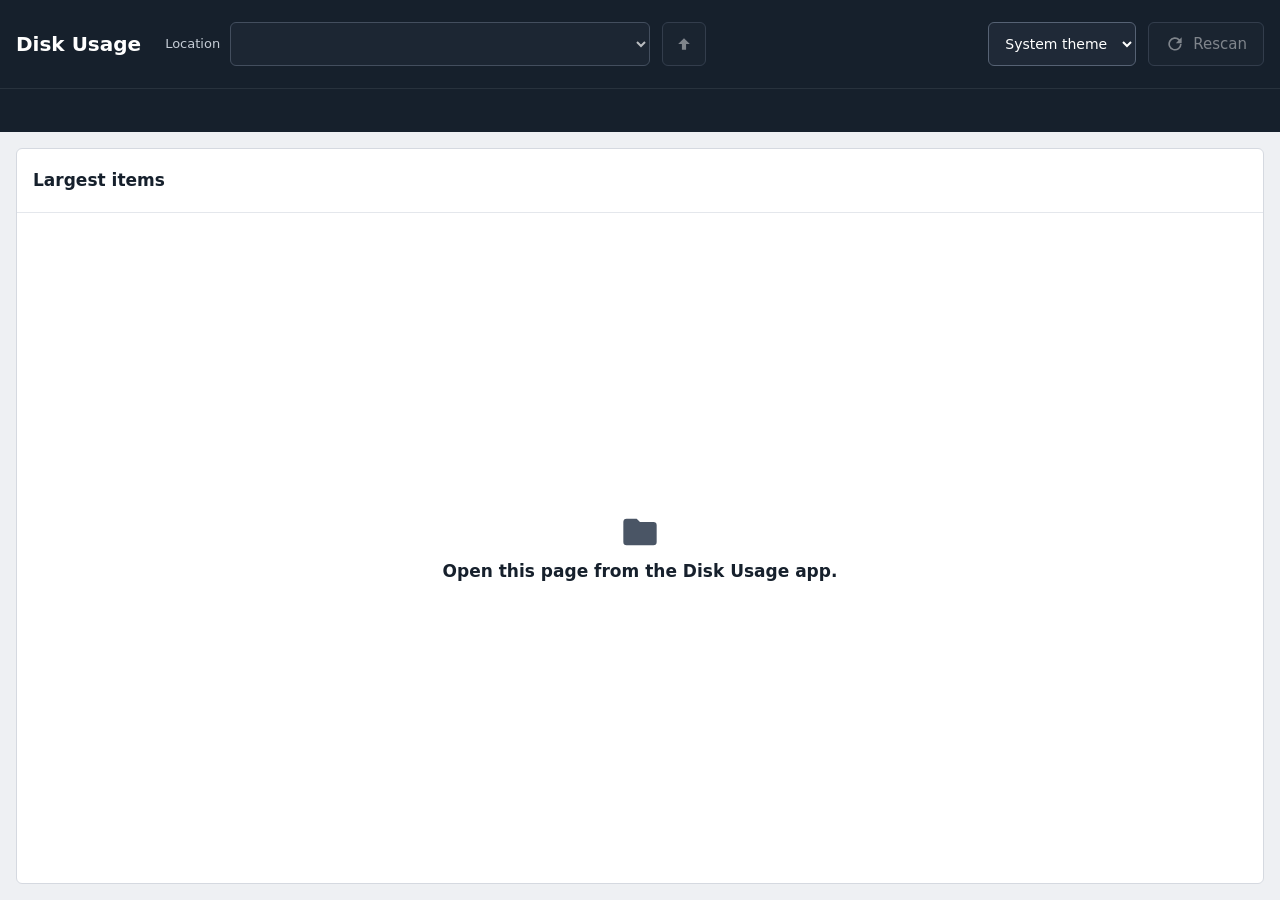
==== src/somaari_disk/ui/index.html @ f8d43a7c "Rename to somaari-disk Co-Authored-By: Claude Opus 5.5 <noreply@anthropic.com>" ====
<!doctype html>
<html lang="en" data-theme="system">
<head>
  <meta charset="utf-8">
  <meta name="viewport" content="width=device-width, initial-scale=1">
  <meta name="color-scheme" content="light dark">
  <title>Disk Usage</title>
  <link rel="stylesheet" href="app.css">
  <script type="module" src="app.js"></script>
</head>
<body>
  <header class="top" aria-label="Location">
    <div class="top-row">
      <h1 class="app-title">Disk Usage</h1>
      <label class="location">
        <span class="location-label">Location</span>
        <select id="location" disabled></select>
      </label>
      <button id="up" class="icon-btn" type="button" title="Up one folder (Alt+Up)" aria-label="Up one folder" disabled>
        <svg viewBox="0 0 24 24" aria-hidden="true"><path d="M12 5l-7 7h4.5v7h5v-7H19z"/></svg>
      </button>
      <div class="spacer"></div>
      <label class="theme">
        <span class="visually-hidden">Theme</span>
        <select id="theme" title="Theme">
          <option value="system">System theme</option>
          <option value="light">Light</option>
          <option value="dark">Dark</option>
        </select>
      </label>
      <button id="rescan" class="btn" type="button" title="Rescan (F5)" disabled>
        <svg viewBox="0 0 24 24" aria-hidden="true"><path d="M17.7 6.3A8 8 0 1 0 20 12h-2a6 6 0 1 1-1.8-4.2L13 11h7V4z"/></svg>
        <span id="rescan-label">Rescan</span>
      </button>
    </div>
    <nav class="crumbs" aria-label="Breadcrumb">
      <ol id="breadcrumb"></ol>
    </nav>
  </header>
  <section id="usage" class="usage" aria-label="Drive usage" hidden>
    <div class="usage-row">
      <p id="usage-state" class="usage-state"></p>
      <p id="usage-text" class="usage-text"></p>
    </div>
    <div id="usage-bar" class="usage-bar" role="progressbar" aria-label="Space used"
         aria-valuemin="0" aria-valuemax="100" aria-valuenow="0">
      <div id="usage-fill" class="usage-fill"></div>
      <span class="tick tick-50" aria-hidden="true"></span>
      <span class="tick tick-75" aria-hidden="true"></span>
    </div>
    <p id="usage-scope" class="usage-scope" hidden></p>
  </section>
  <main id="main" class="body">
    <section class="card list-panel" aria-labelledby="list-title">
      <header class="panel-head">
        <h2 id="list-title">Largest items</h2>
        <p id="list-meta" class="panel-meta"></p>
      </header>
      <div id="notice" class="notice" role="status" hidden></div>
      <ul id="rows" class="rows" aria-labelledby="list-title"></ul>
      <div id="list-state" class="state" aria-live="polite" hidden></div>
    </section>
    <aside id="side" class="card side" aria-label="Selection details" hidden></aside>
  </main>
  <dialog id="confirm" class="dialog" aria-labelledby="confirm-title" aria-describedby="confirm-note">
    <form method="dialog">
      <h2 id="confirm-title">Move to Trash?</h2>
      <dl class="facts">
        <dt>Name</dt><dd id="confirm-name"></dd>
        <dt>Size</dt><dd id="confirm-size"></dd>
      </dl>
      <p id="confirm-note" class="dialog-note">You can restore it from the Trash until the Trash is emptied. The space is freed when the Trash is emptied.</p>
      <div class="dialog-actions">
        <button id="confirm-cancel" class="action" value="cancel">Cancel</button>
        <button id="confirm-ok" class="action danger" value="trash">Move to Trash</button>
      </div>
    </form>
  </dialog>
</body>
</html>
---- src/somaari_disk/ui/app.css ----
/* Tokens from design/DESIGN-TOKENS.md. app.js sets data-theme to light/dark from the OS
   preference or the user override; light is the fallback. */

@font-face { font-family: "IBM Plex Sans"; font-weight: 400; font-display: swap;
  src: local("IBM Plex Sans"), local("IBMPlexSans"), url("fonts/IBMPlexSans-Regular.woff2") format("woff2"); }
@font-face { font-family: "IBM Plex Sans"; font-weight: 500; font-display: swap;
  src: local("IBM Plex Sans Medium"), local("IBMPlexSans-Medium"), url("fonts/IBMPlexSans-Medium.woff2") format("woff2"); }
@font-face { font-family: "IBM Plex Sans"; font-weight: 600; font-display: swap;
  src: local("IBM Plex Sans SemiBold"), local("IBMPlexSans-SemiBold"), url("fonts/IBMPlexSans-SemiBold.woff2") format("woff2"); }
@font-face { font-family: "IBM Plex Mono"; font-weight: 500; font-display: swap;
  src: local("IBM Plex Mono Medium"), local("IBMPlexMono-Medium"), url("fonts/IBMPlexMono-Medium.woff2") format("woff2"); }

:root {
  --font-sans: "IBM Plex Sans", system-ui, sans-serif;
  --font-mono: "IBM Plex Mono", ui-monospace, monospace;

  /* light palette */
  --page-bg: #EEF0F3;
  --top-bg: #16202C;
  --text: #16202C;
  --muted: #4A5565;
  --border: #D5D9E0;
  --divider: #E4E7EC;
  --card: #FFFFFF;
  --selected-bg: #E8F0FA;
  --ring: #1F4E8C;
  --bar-fill: #CFDBEC;
  --subtle: #F6F7F9;
  --control-bg: #FFFFFF;
  --control-border: #8A94A3;
  --top-muted: #C5CCD6;
  --destructive: #B3261E;
  --on-destructive: #FFFFFF;
  --accent: #1F4E8C;
  --track: #E4E7EC;
  --detail-header: #F6F7F9;

  /* usage states (Stage 4) */
  --ok-fill: #2E7D32;    --ok-text: #1B5E20;
  --warn-fill: #F2C14E;  --warn-text: #7A5B00;
  --low-fill: #E07B1F;   --low-text: #9A4A00;
  --full-fill: #C62828;  --full-text: #B3261E;

  /* the top panel is dark in both themes, so its controls use dark control tokens */
  --top-control-bg: #1F2937;
  --top-control-border: #566274;
  --top-text: #FFFFFF;
  --top-ring: #8CC1F0;

  --top-h: 88px;
  --crumb-h: 44px;
  --hit: 44px;
  --gap: 16px;
  --radius: 6px;
  color-scheme: light;
}

:root[data-theme="dark"] {
  --page-bg: #0F141B;
  --top-bg: #0A0E13;
  --text: #E6EAF0;
  --muted: #9AA6B5;
  --border: #2C3644;
  --divider: #2C3644;
  --card: #1A222D;
  --selected-bg: #1E3A5F;
  --ring: #4C8DDB;
  --bar-fill: #2A4568;
  --subtle: #1F2937;
  --control-bg: #1F2937;
  --control-border: #566274;
  --top-muted: #8A94A3;
  --destructive: #F2B8B5;
  --on-destructive: #0F141B;
  --accent: #8CC1F0;
  --track: #2C3644;
  --detail-header: #212B38;
  --ok-fill: #43A047;    --ok-text: #6FCF7A;
  --warn-fill: #D9A93A;  --warn-text: #F2CF7A;
  --low-fill: #E8893A;   --low-text: #F5B27A;
  --full-fill: #E05252;  --full-text: #F2B8B5;
  color-scheme: dark;
}

* { box-sizing: border-box; }
html, body { height: 100%; margin: 0; }
body {
  display: flex;
  flex-direction: column;
  background: var(--page-bg);
  color: var(--text);
  font: 400 15px/1.4 var(--font-sans);
  overflow: hidden;
}
button, select { font: inherit; color: inherit; }
svg { width: 20px; height: 20px; fill: currentColor; flex: none; }
.visually-hidden {
  position: absolute; width: 1px; height: 1px; overflow: hidden;
  clip: rect(0 0 0 0); white-space: nowrap;
}
:focus-visible { outline: 2px solid var(--ring); outline-offset: 2px; }

/* ---- top panel ---------------------------------------------------------- */
.top { background: var(--top-bg); color: var(--top-text); flex: none; }
.top :focus-visible { outline-color: var(--top-ring); }
.top-row {
  height: var(--top-h);
  display: flex;
  align-items: center;
  gap: 12px;
  padding: 0 var(--gap);
}
.app-title { font-size: 20px; font-weight: 600; margin: 0 12px 0 0; white-space: nowrap; }
.location { display: flex; align-items: center; gap: 10px; min-width: 0; }
.location-label { color: var(--top-muted); font-size: 13px; font-weight: 500; }
.top select {
  height: var(--hit);
  background: var(--top-control-bg);
  border: 1px solid var(--top-control-border);
  border-radius: var(--radius);
  padding: 0 12px;
  color: var(--top-text);
}
#location { min-width: 420px; max-width: 100%; font: 500 15px var(--font-mono); }
#theme { font-size: 14px; }
.spacer { flex: 1; }
.icon-btn, .btn {
  height: var(--hit);
  min-width: var(--hit);
  display: inline-flex;
  align-items: center;
  justify-content: center;
  gap: 8px;
  background: var(--top-control-bg);
  border: 1px solid var(--top-control-border);
  border-radius: var(--radius);
  cursor: pointer;
}
.icon-btn { width: var(--hit); padding: 0; }
.btn { padding: 0 16px; font-weight: 500; }
.icon-btn:hover:not(:disabled), .btn:hover:not(:disabled) { border-color: var(--top-muted); }
button:disabled { opacity: 0.45; cursor: default; }

.crumbs {
  height: var(--crumb-h);
  display: flex;
  align-items: center;
  padding: 0 var(--gap);
  border-top: 1px solid rgba(255, 255, 255, 0.08);
  overflow: hidden;
}
.crumbs ol {
  display: flex; align-items: center; margin: 0; padding: 0; list-style: none;
  font: 500 13px var(--font-mono); white-space: nowrap; min-width: 0; overflow: hidden;
}
.crumbs li { display: flex; align-items: center; color: var(--top-muted); min-width: 0; }
.crumbs li + li::before { content: "\203A"; padding: 0 8px; color: var(--top-muted); }
.crumbs button {
  background: none; border: 0; padding: 4px 2px; cursor: pointer; color: var(--top-muted);
  font: inherit; min-height: 32px;
}
.crumbs button:hover { color: var(--top-text); text-decoration: underline; }
.crumbs [aria-current="page"] { color: var(--top-text); font-weight: 600; }
.crumbs li:not(:last-child) { flex-shrink: 1; overflow: hidden; text-overflow: ellipsis; }

[hidden] { display: none !important; }

/* ---- usage bar ------------------------------------------------------------ */
.usage {
  flex: none;
  background: var(--card);
  border-bottom: 1px solid var(--border);
  padding: 12px var(--gap) 14px;
  --level-fill: var(--ok-fill);
  --level-text: var(--ok-text);
}
.usage[data-level="filling"] { --level-fill: var(--warn-fill); --level-text: var(--warn-text); }
.usage[data-level="low"] { --level-fill: var(--low-fill); --level-text: var(--low-text); }
.usage[data-level="full"] { --level-fill: var(--full-fill); --level-text: var(--full-text); }
.usage[data-level="gone"] { --level-fill: var(--track); --level-text: var(--muted); }
.usage-row {
  display: flex; align-items: center; justify-content: space-between; gap: 16px; margin-bottom: 8px;
}
.usage-state {
  display: flex; align-items: center; gap: 8px; margin: 0;
  font-weight: 600; color: var(--level-text); white-space: nowrap;
}
.usage-text {
  margin: 0; color: var(--muted); font: 500 14px var(--font-mono);
  min-width: 0; overflow: hidden; text-overflow: ellipsis; white-space: nowrap;
}
.usage-scope { margin: 8px 0 0; color: var(--muted); font-size: 13px; }
.usage-bar { position: relative; height: 10px; border-radius: 5px; background: var(--track); }
.usage-fill { height: 100%; width: 0; border-radius: 5px; background: var(--level-fill); }
.tick {
  position: absolute; top: -3px; bottom: -3px; width: 2px; margin-left: -1px;
  background: var(--muted); opacity: 0.6;
}
.tick-50 { left: 50%; }
.tick-75 { left: 75%; }

/* ---- body ----------------------------------------------------------------- */
.body { flex: 1; min-height: 0; padding: var(--gap); display: flex; gap: var(--gap); }
.card { background: var(--card); border: 1px solid var(--border); border-radius: var(--radius); }
.action {
  height: var(--hit); padding: 0 16px; font-weight: 500; cursor: pointer;
  background: var(--control-bg); border: 1px solid var(--control-border); border-radius: var(--radius);
}
.action:hover:not(:disabled) { border-color: var(--ring); }
.action { display: inline-flex; align-items: center; justify-content: center; gap: 8px; }
.action.danger { background: var(--destructive); border-color: var(--destructive); color: var(--on-destructive); }
.action.danger:hover:not(:disabled) { border-color: var(--text); }

.list-panel { flex: 2; min-width: 0; display: flex; flex-direction: column; overflow: hidden; }
.panel-head {
  height: 64px; flex: none; display: flex; align-items: center; justify-content: space-between;
  gap: 16px; padding: 0 16px; border-bottom: 1px solid var(--divider);
}
.panel-head h2 { margin: 0; font-size: 17px; font-weight: 600; white-space: nowrap; }
.panel-meta {
  margin: 0; min-width: 0; color: var(--muted); font: 500 13px var(--font-mono);
  overflow: hidden; text-overflow: ellipsis; white-space: nowrap;
}
.notice {
  flex: none; display: flex; align-items: center; gap: 10px; padding: 10px 16px;
  background: var(--subtle); border-bottom: 1px solid var(--divider); font-size: 14px;
}
.notice[data-kind="gone"], .notice[data-kind="error"] { color: var(--destructive); font-weight: 500; }
.notice[data-kind="done"] { color: var(--ok-text); font-weight: 500; }

.rows { list-style: none; margin: 0; padding: 0; flex: 1; min-height: 0; overflow: auto; }
.rows li + li { border-top: 1px solid var(--divider); }
.row {
  width: 100%; height: 56px; padding: 0 16px;
  display: grid; grid-template-columns: minmax(0, 1fr) minmax(64px, 28%) 84px 48px;
  align-items: center; gap: 16px;
  background: none; border: 0; text-align: left; cursor: pointer;
}
button.row:hover { background: var(--subtle); }
.row[aria-pressed="true"] { background: var(--selected-bg); box-shadow: inset 0 0 0 2px var(--ring); }
.row:focus-visible { outline-offset: -4px; }
.row-rest { cursor: default; color: var(--muted); }
.row-name { display: flex; align-items: center; gap: 10px; min-width: 0; }
.row-name svg { color: var(--muted); }
.row-text { overflow: hidden; text-overflow: ellipsis; white-space: nowrap; }
.row-flag {
  flex: none; padding: 0 6px; border: 1px solid var(--border); border-radius: 4px;
  color: var(--muted); font-size: 12px; font-weight: 500;
}
.row-bar { height: 16px; border-radius: 3px; background: var(--subtle); overflow: hidden; }
.row-fill { display: block; height: 100%; background: var(--bar-fill); }
.row-size, .row-pct { font: 500 14px var(--font-mono); text-align: right; white-space: nowrap; }
.row-pct { color: var(--muted); }

.state {
  flex: 1; display: flex; flex-direction: column; align-items: center; justify-content: center;
  gap: 8px; padding: 32px; text-align: center; color: var(--muted);
}
.state svg { width: 40px; height: 40px; }
.state-title { margin: 0; color: var(--text); font-size: 17px; font-weight: 600; }
.state-detail { margin: 0; max-width: 46ch; }
.state .action { margin-top: 8px; }
.state[data-kind="error"] svg, .state[data-kind="error"] .state-title,
.state[data-kind="gone"] svg { color: var(--destructive); }

/* ---- selection panel ------------------------------------------------------- */
.side { flex: 1; min-width: 260px; overflow: auto; }
.side-head {
  display: flex; align-items: center; gap: 10px; padding: 16px;
  background: var(--detail-header); border-bottom: 1px solid var(--divider);
}
.side-head svg { color: var(--muted); }
.side-head h2 { margin: 0; font-size: 17px; font-weight: 600; overflow-wrap: anywhere; }
.side-kicker { display: block; color: var(--muted); font-size: 12px; font-weight: 500; }
.side-body { display: flex; flex-direction: column; gap: 12px; padding: 16px; }
.side-path, .side-meta { margin: 0; font: 500 13px var(--font-mono); overflow-wrap: anywhere; }
.side-path { color: var(--muted); }
.side-note { margin: 0; display: flex; gap: 8px; align-items: flex-start; color: var(--muted); }
.side h3 { margin: 8px 0 0; color: var(--muted); font-size: 13px; font-weight: 600; }
.mini { list-style: none; margin: 0; padding: 0; }
.mini li {
  display: grid; grid-template-columns: minmax(0, 1fr) auto; gap: 12px;
  padding: 8px 0; border-top: 1px solid var(--divider);
}
.mini .n { overflow: hidden; text-overflow: ellipsis; white-space: nowrap; }
.mini .s { font: 500 13px var(--font-mono); }
.mini .more { color: var(--muted); }
.facts { display: grid; grid-template-columns: auto minmax(0, 1fr); gap: 8px 16px; margin: 0; }
.facts dt { color: var(--muted); font-size: 13px; }
.facts dd { margin: 0; font: 500 13px var(--font-mono); overflow-wrap: anywhere; }
.side-actions { display: flex; flex-wrap: wrap; gap: 8px; margin-top: 4px; }
.side-error {
  margin: 0; display: flex; gap: 8px; align-items: flex-start; padding: 10px 12px;
  border: 1px solid var(--destructive); border-radius: var(--radius);
  color: var(--destructive); font-weight: 500;
}

/* ---- confirm dialog --------------------------------------------------------- */
.dialog {
  width: min(440px, calc(100vw - 32px)); padding: 24px;
  background: var(--card); color: var(--text);
  border: 1px solid var(--border); border-radius: var(--radius);
  box-shadow: 0 12px 32px rgba(0, 0, 0, 0.35);
}
.dialog::backdrop { background: rgba(10, 14, 19, 0.55); }
.dialog h2 { margin: 0 0 16px; font-size: 18px; font-weight: 600; }
.dialog-note { margin: 16px 0 0; color: var(--muted); font-size: 14px; }
.dialog-actions { display: flex; justify-content: flex-end; gap: 8px; margin-top: 24px; }

@media (max-width: 1100px) {
  #location { min-width: 300px; }
  .app-title { margin-right: 0; }
  .row { grid-template-columns: minmax(0, 1fr) minmax(48px, 22%) 80px 44px; gap: 12px; }
}
@media (max-height: 700px) {
  .panel-head { height: 48px; }
  .usage { padding-top: 8px; padding-bottom: 10px; }
}
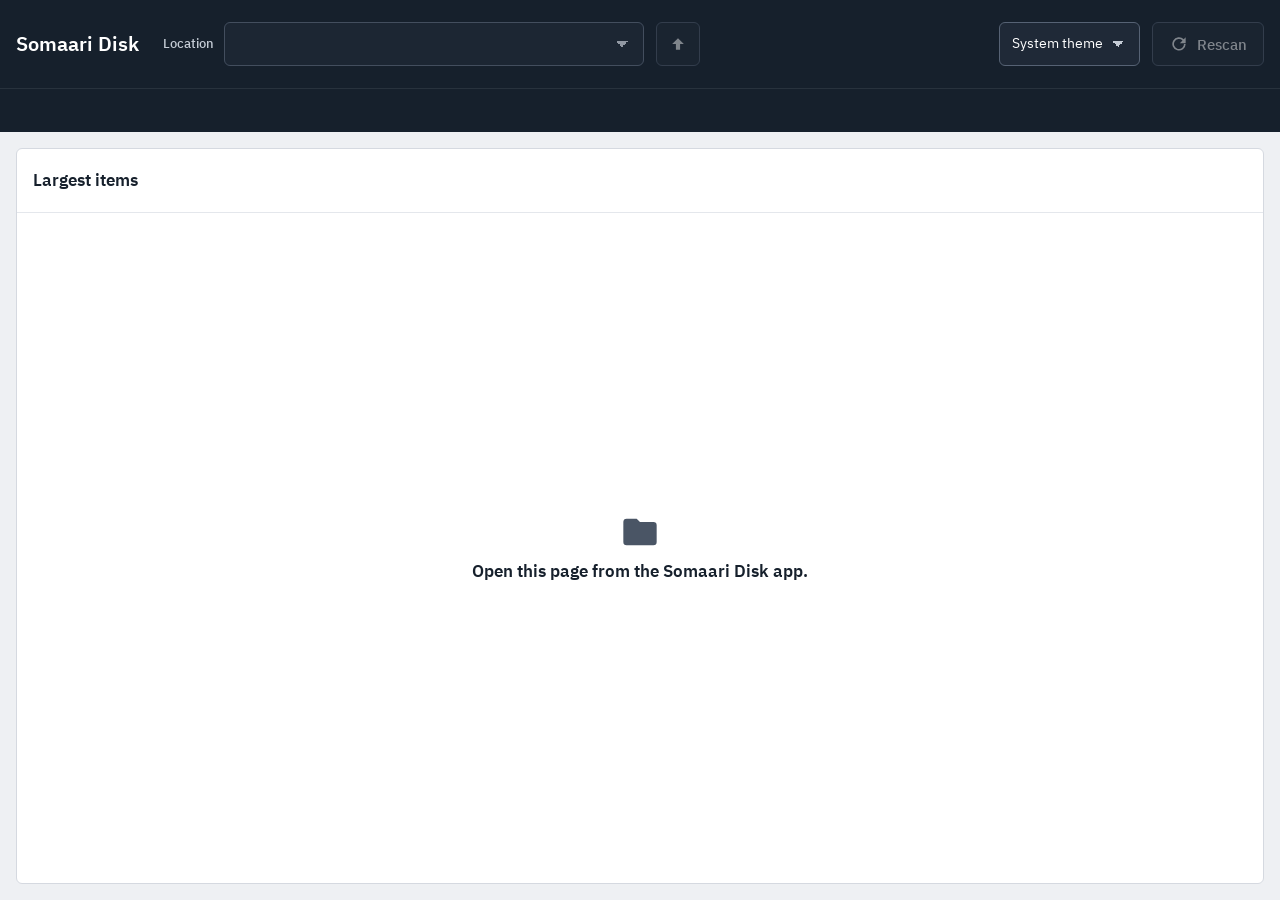
==== commit bbb98734: "Fix Windows log redaction; one app name Redact the home path in its repr form (doubled backslashes) " ====
--- a/src/somaari_disk/ui/index.html
+++ b/src/somaari_disk/ui/index.html
@@ -4,14 +4,14 @@
   <meta charset="utf-8">
   <meta name="viewport" content="width=device-width, initial-scale=1">
   <meta name="color-scheme" content="light dark">
-  <title>Disk Usage</title>
+  <title>Somaari Disk</title>
   <link rel="stylesheet" href="app.css">
   <script type="module" src="app.js"></script>
 </head>
 <body>
   <header class="top" aria-label="Location">
     <div class="top-row">
-      <h1 class="app-title">Disk Usage</h1>
+      <h1 class="app-title">Somaari Disk</h1>
       <label class="location">
         <span class="location-label">Location</span>
         <select id="location" disabled></select>
--- a/src/somaari_disk/ui/app.css
+++ b/src/somaari_disk/ui/app.css
@@ -118,8 +118,18 @@
   background: var(--top-control-bg);
   border: 1px solid var(--top-control-border);
   border-radius: var(--radius);
-  padding: 0 12px;
+  padding: 0 36px 0 12px;
   color: var(--top-text);
+  /* WebKitGTK paints native selects from the GTK theme (light on a light OS), ignoring
+     background; draw our own control. The top panel is dark in both themes. */
+  -webkit-appearance: none;
+  appearance: none;
+  background-image:
+    linear-gradient(45deg, transparent 50%, var(--top-muted) 50%),
+    linear-gradient(135deg, var(--top-muted) 50%, transparent 50%);
+  background-size: 6px 6px, 6px 6px;
+  background-position: calc(100% - 21px) 50%, calc(100% - 15px) 50%;
+  background-repeat: no-repeat;
 }
 #location { min-width: 420px; max-width: 100%; font: 500 15px var(--font-mono); }
 #theme { font-size: 14px; }
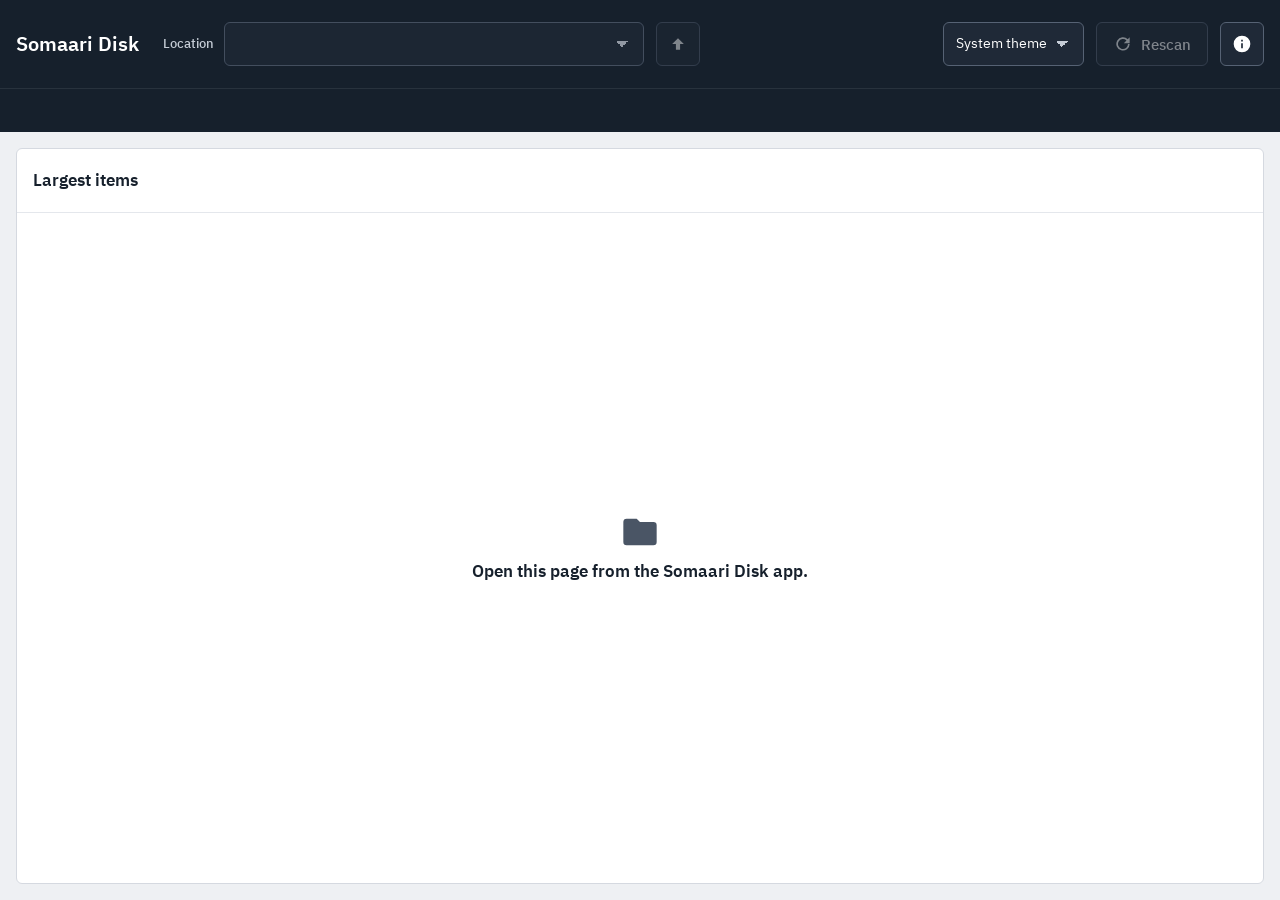
==== commit 09616c2d: "About section from somaari-common - about.py + api.get_about: debug info, developer info and the cop" ====
--- a/src/somaari_disk/ui/index.html
+++ b/src/somaari_disk/ui/index.html
@@ -4,6 +4,7 @@
   <meta charset="utf-8">
   <meta name="viewport" content="width=device-width, initial-scale=1">
   <meta name="color-scheme" content="light dark">
+  <meta http-equiv="Content-Security-Policy" content="default-src 'none'; script-src 'self' 'unsafe-eval'; style-src 'self'; font-src 'self'; img-src 'self' data:; connect-src 'self'; base-uri 'none'; form-action 'none'">
   <title>Somaari Disk</title>
   <link rel="stylesheet" href="app.css">
   <script type="module" src="app.js"></script>
@@ -31,6 +32,9 @@
       <button id="rescan" class="btn" type="button" title="Rescan (F5)" disabled>
         <svg viewBox="0 0 24 24" aria-hidden="true"><path d="M17.7 6.3A8 8 0 1 0 20 12h-2a6 6 0 1 1-1.8-4.2L13 11h7V4z"/></svg>
         <span id="rescan-label">Rescan</span>
+      </button>
+      <button id="about-open" class="icon-btn" type="button" title="About" aria-label="About" aria-haspopup="dialog">
+        <svg viewBox="0 0 24 24" aria-hidden="true"><path d="M12 2a10 10 0 1 0 0 20 10 10 0 0 0 0-20zm1 15h-2v-6h2zm0-8h-2V7h2z"/></svg>
       </button>
     </div>
     <nav class="crumbs" aria-label="Breadcrumb">
@@ -62,13 +66,15 @@
     </section>
     <aside id="side" class="card side" aria-label="Selection details" hidden></aside>
   </main>
-  <dialog id="confirm" class="dialog" aria-labelledby="confirm-title" aria-describedby="confirm-note">
+  <dialog id="confirm" class="dialog" aria-labelledby="confirm-title" aria-describedby="confirm-warn confirm-note">
     <form method="dialog">
       <h2 id="confirm-title">Move to Trash?</h2>
       <dl class="facts">
         <dt>Name</dt><dd id="confirm-name"></dd>
         <dt>Size</dt><dd id="confirm-size"></dd>
       </dl>
+      <ul id="confirm-list" class="mini mini-scroll dialog-list" aria-label="Items to move" tabindex="0" hidden></ul>
+      <p id="confirm-warn" class="dialog-warn" hidden></p>
       <p id="confirm-note" class="dialog-note">You can restore it from the Trash until the Trash is emptied. The space is freed when the Trash is emptied.</p>
       <div class="dialog-actions">
         <button id="confirm-cancel" class="action" value="cancel">Cancel</button>
@@ -76,5 +82,24 @@
       </div>
     </form>
   </dialog>
+  <dialog id="about" class="dialog dialog-wide" aria-labelledby="about-title">
+    <form method="dialog">
+      <h2 id="about-title">About Somaari Disk</h2>
+      <div id="about-body" class="about-body" tabindex="0" aria-label="About details">
+        <h3>App</h3>
+        <dl id="about-app" class="facts"></dl>
+        <h3>Developer</h3>
+        <dl id="about-dev" class="facts"></dl>
+        <h3>Debug info</h3>
+        <dl id="about-debug" class="facts"></dl>
+      </div>
+      <textarea id="about-text" class="about-text" readonly aria-label="Debug info text" hidden></textarea>
+      <p id="about-status" class="dialog-note" role="status"></p>
+      <div class="dialog-actions">
+        <button id="about-copy" class="action" type="button" disabled>Copy debug info</button>
+        <button id="about-close" class="action" value="close">Close</button>
+      </div>
+    </form>
+  </dialog>
 </body>
 </html>
--- a/src/somaari_disk/ui/app.css
+++ b/src/somaari_disk/ui/app.css
@@ -245,10 +245,12 @@
   display: grid; grid-template-columns: minmax(0, 1fr) minmax(64px, 28%) 84px 48px;
   align-items: center; gap: 16px;
   background: none; border: 0; text-align: left; cursor: pointer;
+  user-select: none; /* Shift+click selects rows, not text */
 }
 button.row:hover { background: var(--subtle); }
 .row[aria-pressed="true"] { background: var(--selected-bg); box-shadow: inset 0 0 0 2px var(--ring); }
 .row:focus-visible { outline-offset: -4px; }
+.row:focus-visible:not([aria-pressed="true"]) { outline-style: dashed; } /* focused, not selected (Ctrl+arrows) */
 .row-rest { cursor: default; color: var(--muted); }
 .row-name { display: flex; align-items: center; gap: 10px; min-width: 0; }
 .row-name svg { color: var(--muted); }
@@ -293,6 +295,10 @@
   padding: 8px 0; border-top: 1px solid var(--divider);
 }
 .mini .n { overflow: hidden; text-overflow: ellipsis; white-space: nowrap; }
+.mini .n svg { width: 14px; height: 14px; margin-right: 6px; vertical-align: -2px; color: var(--muted); }
+.mini-scroll { max-height: 50vh; overflow: auto; }
+.dialog-list { max-height: 30vh; margin-top: 12px; font: 500 13px var(--font-mono); }
+.dialog-list li { display: block; overflow: hidden; text-overflow: ellipsis; white-space: nowrap; }
 .mini .s { font: 500 13px var(--font-mono); }
 .mini .more { color: var(--muted); }
 .facts { display: grid; grid-template-columns: auto minmax(0, 1fr); gap: 8px 16px; margin: 0; }
@@ -315,7 +321,29 @@
 .dialog::backdrop { background: rgba(10, 14, 19, 0.55); }
 .dialog h2 { margin: 0 0 16px; font-size: 18px; font-weight: 600; }
 .dialog-note { margin: 16px 0 0; color: var(--muted); font-size: 14px; }
+.dialog-warn {
+  margin: 16px 0 0; display: flex; gap: 8px; align-items: flex-start; padding: 10px 12px;
+  border: 1px solid var(--destructive); border-radius: var(--radius);
+  color: var(--destructive); font-weight: 500; font-size: 14px;
+}
+.dialog-warn[hidden] { display: none; }
 .dialog-actions { display: flex; justify-content: flex-end; gap: 8px; margin-top: 24px; }
+
+/* ---- about dialog ----------------------------------------------------------- */
+.dialog-wide { width: min(640px, calc(100vw - 32px)); }
+.about-body { max-height: min(60vh, 520px); overflow-y: auto; padding-right: 4px; }
+.about-body h3 { margin: 20px 0 8px; font-size: 14px; font-weight: 600; }
+.about-body h3:first-child { margin-top: 0; }
+.about-body a { color: var(--accent); }
+.about-body .facts { grid-template-columns: 136px minmax(0, 1fr); }
+.about-body .facts dd.prose { font: 400 14px/1.4 var(--font-sans); }
+.about-text {
+  width: 100%; height: 30vh; margin-top: 12px; resize: none;
+  font: 500 12px var(--font-mono); color: var(--text); background: var(--subtle);
+  border: 1px solid var(--control-border); border-radius: var(--radius);
+}
+.about-text[hidden] { display: none; }
+#about-status:empty { display: none; }
 
 @media (max-width: 1100px) {
   #location { min-width: 300px; }
